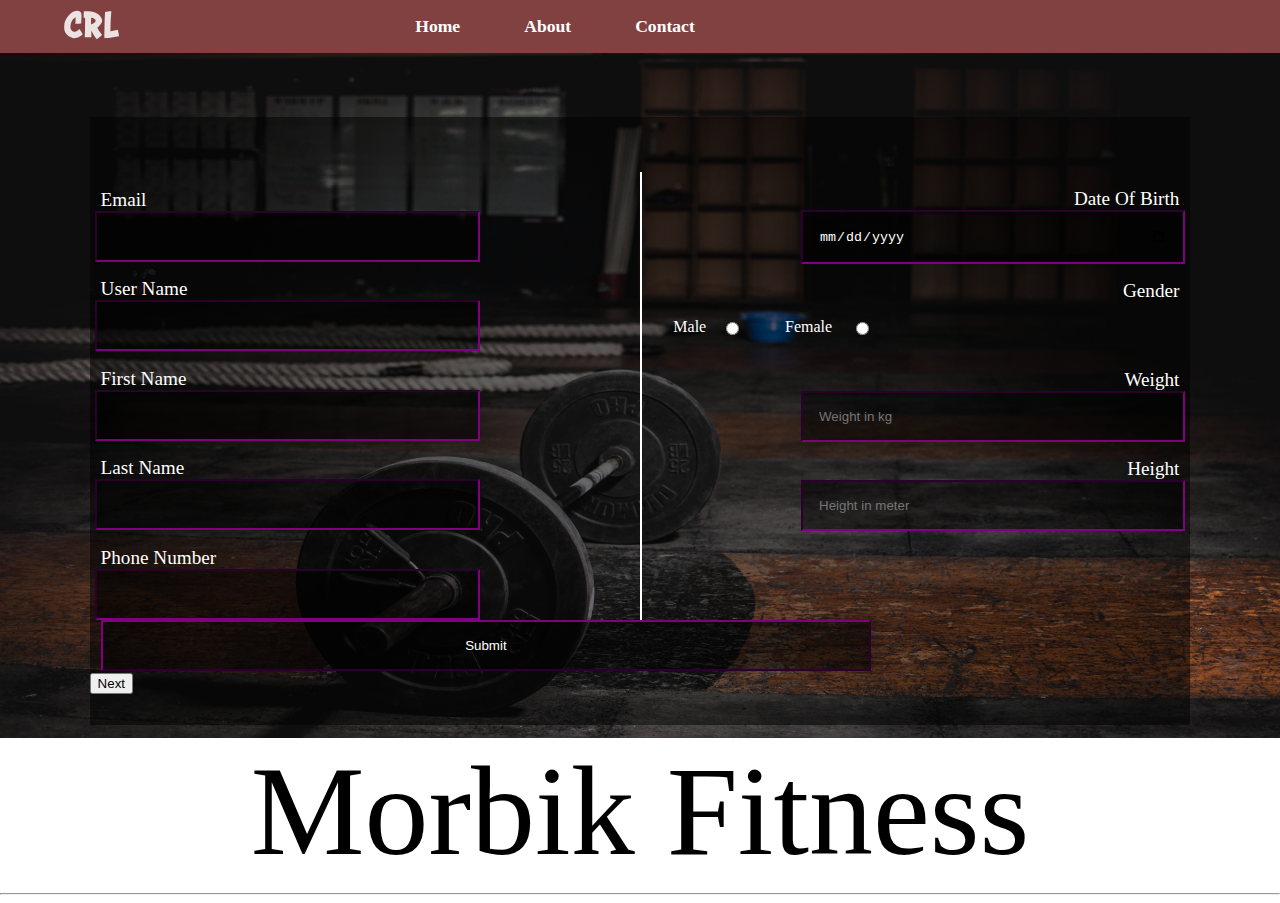
==== createnewmember.html @ 6340f688 "front page setup" ====
<!DOCTYPE html>
<html lang="en">

<head>
    <meta charset="UTF-8">
    <meta http-equiv="X-UA-Compatible" content="IE=edge">
    <meta name="viewport" content="width=device-width, initial-scale=1.0">
    <link rel="stylesheet" href="home.css">
    <script src="jquery-3.6.0.js"></script>


    <title>Morbik Fitness</title>
</head>

<body>
    <article class="header_wrapper">
        <header class="flex">
            <a href="index.html" id="logo_link"><img id="logo_img" src="pics/logo.svg" alt="logo"></a>
            <nav class="header_nav">
                <ul class="nav_list flex">
                    <li><a class="nav_link" href="">Home</a></li>
                    <li><a class="nav_link" href="">about</a></li>
                    <li><a class="nav_link" href="">contact</a></li>
                </ul>
            </nav>

        </header>

    </article>
    <div class="hero_img_container"><img src="imgs/workout2.jpg" alt="library"></div>

    <h1 id="school_name"> Morbik Fitness </h1>
    <hr>


    <section class=" form_container--signin">
        <form action="#" method="post">
            <section id="firstform" class="flex">

                <div>

                    <label for="email">Email</label>
                    <input type="email" name="email" id="email">
                    <label for="username">User Name</label>
                    <input type="text" name="username" id="username">
                    <label for="fname">First Name</label>
                    <input type="text" name="fname" id="fname">
                    <label for="lname">Last Name</label>
                    <input type="text" name="lname" id="lname">
                    <label for="phone">Phone Number</label>
                    <input type="tel" name="phone" id="phone">
                </div>
                <div class="right-form">

                    <label for="age">Date Of Birth</label>
                    <input type="date" name="dob" id="dob">
                    <label for="gender" class="" flex>Gender</label>
                    <section class="gender_container">
                        <section class="gender_subcontainer">
                            <p>Male</p><input type="radio" name="gender" id="gender">
                        </section>
                        <section class="gender_subcontainer">
                            <p>Female</p><input type="radio" name="gender" id="gender">
                        </section>
                    </section>
                    <label for="weight">Weight</label>
                    <input type="number" max="150" min="40" name="weight" id="weight" placeholder="Weight in kg">
                    <label for="height">Height</label>
                    <input type="number" max="250" min="130" name="height" id="height" placeholder="Height in meter">

                </div>
            </section>
            <section id="secondform">
               <label for="program">Program</label>
               <input name="program" type="button" value="Normal Workout">
               <label for="password">New Password</label>
               <input type="password" name="password"  placeholder="atleast 8 characters" >
               <label for="password_confirm">Confirm Password</label>
               <input type="password" name="password_confirm">
            </section>

            <input type="submit" value="Submit">
        </form>
        <button id="nextbtn"  >Next</button>

    </section>

    <script>
        const showNext = () => { console.log("hii")
            $("#firstform").hide();
            $("#secondform").show();
        }

        document.getElementById("nextbtn").addEventListener("click", () => showNext());
    </script>
</body>

</html>
---- home.css ----
*,*::after,*::before {
    box-sizing: border-box;
}

body { 
    margin: 0;
    font-size: 16px;
    
}

tr { line-height: 2rem;}


a {
    text-decoration: none;
    color: #fff;
}


a:hover,
a:focus,
button:hover,
button:focus { 
    cursor:pointer;
    opacity: .7; 
    text-decoration: underline #fff;
}

h1{ margin: 0;}

.header_wrapper {
    background-color: rgb(129, 65, 65);
    position:fixed;
    top: 0;
    width: 100%;
    max-height: ;
}

.flex {
    display: flex;
}

#logo_link {
    margin-left: 5%;
    align-self: center;
}



.header_nav { width: 70%; }

#sign_in { 
    display: flex;
    width: 14%;  }


.setting_div {
    margin-left: 3rem;
}

.setting_menu{
    position: absolute;
    top: 3rem;
    right: .4rem;
    background-color: rgb(129, 65, 65);
    display: none;
}

#sign_in:hover,
#sign_in:focus,
.setting_menu:focus,
.setting_menu:hover {  cursor: pointer;}
.setting_menu ul {
    list-style: none;
}

.setting_menu li {
    border: none;
    border-bottom: 1px solid rgb(77, 75, 75);
    color: rgb(245, 245, 245);
    padding-right: 2.5rem;
    line-height: 2rem;
    margin-right: 2.5rem;
   
}

#sign_in_btn,
#login_btn { 
    border: 1px solid khaki;
    background-color: inherit;
    color: khaki;
    padding: .7rem 2rem;
    margin-top: .4rem;
    font-weight: 900;
    font-family: Georgia, 'Times New Roman', Times, serif;
}
#login_btn { 
        margin-left: 2%;

}
.setting_menu a:hover,
.setting_menu a:focus,
#sign_in_btn:hover,
#sign_in_btn:focus,
#login_btn:hover,
#login_btn:focus { text-decoration: none;}

.header_nav .flex,
#login_form .flex {
    justify-content:center ;
  
}

.nav_list li {
    list-style: none;
    margin-right: 4rem;

}



.nav_list li a{
    text-decoration: none;
    color: white;
    font-size: 1.1rem;
    font-weight: 700;
    text-transform: capitalize;
}


/*------------------------------------------------*/

.hero_img_container {
    width: 100%;
    height: 82vh;
    margin-bottom: 0;
}

.hero_img_container img {
    height: 100%;
    width: 100%;
}

.form_container{
    width: 25%;
    height: 35rem;
    position: absolute;
    top: 30%;
    left: 39%;
    background-color: rgba(0, 0, 0,.5);
}
.form_container form input{
    width: 100%;
    background-color: rgba(0, 0, 0,.5);
    color: white;
    border-color: purple;
    padding: 1rem;
 
 }

.form_container--signin {
    width: 86%;
    top: 13%;
    left: 7%;
    height: 38rem;
    color: white;
    font-size:1.2rem;
    position: absolute;
    background-color: rgba(0, 0, 0,.5);
}
.form_container--signin form {
    margin-top: 5%;
}
.form_container--signin div { width: 50%; }

.form_container--signin input {
        width: 70%;
        margin-left: 1%;
        background-color: rgba(0, 0, 0,.5);
        color: white;
        border-color: purple;
        padding: 1rem;
}
.form_container--signin label { 
    display: block;
    padding-left: 2%;
    margin-top: 3%;
}

.gender_container  {
    display: flex;
    font-size: 1rem;
    margin-right: 2rem;
    margin-left: 2rem;
}
.gender_subcontainer {
    display: flex;
    margin-right: 3rem;
    justify-content: end;
}
.gender_container input { width: 2rem; }
.gender_container input:nth-of-type(2) { margin-right: 2rem; }

.right-form { border-left: 2px solid white; }
.right-form label { 
    text-align: right;
    padding-right: 2%;
}
.right-form input { 
    margin-left: 29%;
}

#login_form .flex {
    flex-direction: column;
    align-items: center;
    
}

#secondform { display: none; }

.info {
    display: flex;
    flex-direction: row;
    justify-content: space-between;
}

#main_section .flex {
    flex-direction: row;
    justify-content: space-evenly;
   
}
#incorrect {
    color: rgb(236, 83, 83);
}


.privilege_list {
    list-style: none;
  
 
}

.privilege_list li {
    text-align: center;
}

.privilege_list li button {
    width: 90%;
    background-color: inherit;
    border: none;
    color: white;
    text-transform: capitalize;
    line-height: 5rem;
}

#show_privilege {
    color: white;
    text-transform: capitalize;
}


#uname {
    margin-bottom: 2rem;
    margin-top: 4rem;
}


#password { margin: 0;}


#forget_password a {
    color: rgb(172, 156, 156);
    text-transform: capitalize;
    text-decoration: none;
}

#submit {
    margin-top: 3rem;
    width: 80%;
    justify-self: center;
    padding: .5rem 1rem;
    border:none;
    border-radius: 100px;
    font-size: 1.2rem;
    font-weight: 700;
    font-family: Roboto;
    text-transform: capitalize;
    color: honeydew;
    background-color: rgb(9, 61, 114);
    opacity: .8;
}

#submit:hover,
#submit:focus {  text-decoration: none; opacity: 1;}

#change_privilege {
    border:none;
    background-color: inherit;
    color: white;
    font-size: 1rem;
    text-transform: capitalize;
}
#school_name {
    font-family: Qahiri;
    font-weight: 400;
    font-size: 8rem;
    text-align: center;
    text-transform: capitalize;
}

main { margin: 0; padding: 0;}


/*--------------------------------------------------------------------*/

.privlage_title {
    text-align: center;
    font-weight: 700;
}

/*--------------------------------------------------------------------*/

#action_box_container {
    margin: 3rem auto;
    width: 10%;
    border: 5px solid rgb(19, 9, 9);
    
}

.action_box a {
    background-color: inherit;
    color: khaki;
    font-weight: 900;
    text-align: center;
   padding: 1.5rem;
}

.action_box:focus,
.action_box:hover {
    opacity: .8;
}

.action_box {
    padding: 3rem 5rem;
    margin-bottom: 3rem;
   /* background: linear-gradient(rgb(8, 92, 60),rgb(56, 28, 28));*/
   background: linear-gradient(rgb(0, 0, 0),rgb(161, 5, 5));

}

.action_box button {
    border: none;
    background-color: inherit;
    color: khaki;
    font-weight: 900;
    padding: 4rem;
}




/*------------------------------------------------*/


.add_form
{
 
        width: 30%;
        height: auto;
        margin: 3rem auto 1rem auto;
        background: linear-gradient(90deg,rgb(145, 18, 35),black 75%);
        color: #fff;

}

#subject_choice_wrapper {  
    
    width: 30%;
    height: auto;
    margin: 3rem auto 1rem auto;
    color: indigo;
    background-color: #fff;
    border-bottom: 1px solid lightcoral;
}

#subject_choice_wrapper button
{
    margin-left: 68%;
    border: none;
    padding: .5rem 3rem;
    margin-bottom: 2rem;
    background-color: rgb(43, 226, 165);
}

#subject_choice_wrapper input {
    margin-left: 3rem;
    margin-bottom: 2rem;
}


#add_admin_form label,
#add_teacher_form label,
#add_student_form label,
.gradeform_container label {
    font-weight: 700;
    margin-top: 1rem;
    margin-left: 1rem;
    color: #fff;
}

.gradeform_container label{ 
    color: darkslategray;
}

#add_admin_form input,
#add_teacher_form input,
#add_student_form input,
.gradeform_container input {
    background-color: inherit;
    margin-bottom: 2rem;
    border: none;
    border-bottom: 1px solid rgba(246, 248, 248, 0.253);
    padding: .3rem;
    margin-top: 1rem;
    margin-left: 1rem;
    color: #fff;
    font-size: .9rem;
    outline: none;
     

}


.gradeform_container input{ 
    color: darkslategray;
    border-color: rgb(19, 9, 9);
}

#a_name,
#a_mail,
#a_phones,
.a_phone,
#d_name,
#d_mail,
#d_phones,
.d_phone,
#t_name,
#t_mail,
#t_phones,
.t_phone,
#s_name,
#s_mail,
#s_phones,
.s_phone {
    width: 75%;
}

#a_age,
#d_age,
#s_age { 
    width: 25%;
    margin-left: 1.8rem;
}

#add_phone_btn1,
#add_phone_btn2,
#add_phone_btn3,
#add_phone_btn4 { 
    background-color: inherit;
    border: none;
    font-size: 1.5rem;
    display: inline;
}

.add_new_btn,
#submit_grade{
    padding: .6rem 1.3rem;
    background-color: rgb(240, 197, 140);
    border-radius: 100px;
    color: rgb(10, 10, 39);
    font-weight: bold;
    margin-left: 40%;
    margin-top: 3rem;
    margin-bottom: 7rem;
    border: none;
}


#showadmin_menu {
    border: none;
    background-color: #fff;
    margin-top: 1rem;
    margin-left:49%;
    display: none;
}

footer {
    text-align: center;
    margin-top: 8rem;
    padding: 3rem;
    background-color: rgb(49, 36, 36);
    color: khaki;
    font-size: .7rem;
}


.media { margin-left : 3rem;  }


/*-----------------------------------------------------------------*/
.number_of{
    margin: 2rem 4rem;
} 
.table_section{
    margin-top: 2rem;
    padding-bottom: 10rem;
    text-align: center;
}

.display_table {
 
          margin: 0 auto;
          width:75%;
          
}

td {
    border-bottom: 1px solid rgb(27, 22, 22);
}

.display_table ul {
    list-style: none;
}


#added_msg,
#added_msg_two {
    font-size: 1.2rem;
    font-weight: bold;
    text-align: center;
    padding: .8rem;
    color: red;
    background-color: antiquewhite;
    width: 60%;
    margin-left: 20%;
    display: none;
}

#added_msg_two { background-color: inherit; }

#back_todirector,
#back_toadmin {
    color: blue;
    text-align: center;
    font-size: 1.1rem;
    text-decoration:brown;
}


/*-----------------------------------------------------------*/

#grade_box { margin-left: 5%;}

#grade7_subjects,
#grade8_subjects { margin-left: 15%; display: none;  }

.red { color: red;}
.purple { color: #0cc4a2; }

/*-----------------------------------------------------------*/
#sort_wrapper {  margin-left: 20%; }

#sort_wrapper .flex { justify-content:left; }

.sort { 
    width: 20%;
    align-items: flex-end;
    margin-top: 1rem;
    margin-left: 1rem;
}

.sort button { 
    border: none;
    border-bottom: 1px solid gray;
    width: 5rem;
    text-align: center;
    background-color: inherit;
}

.sort button:hover,
.sort button:focus { opacity: .6; border-color: lightcoral;}

.drop_down { display: none; }

/*----------------------------------------------------------------*/

.gradeform_container {
    width: 40%;
    margin: 0 auto;
    background-color: rgba(189, 183, 107, 0.911);
}

.gradeform_container form { margin: 3rem; }

.grade_radio { margin-left: 2rem;}

.gradeform_container p { 
    text-align: center;
    color:rgb(145, 18, 35);
    font-size: 1.2rem;
}

.student_input  {  width: 20%;  }

#subject_choice_wrapper {  display:none; }

#view_grade_choice { width: 25%;  }
#view_grade_choice button { margin-left: 1.5rem;}

.table_section h5 { color : indigo; text-decoration: underline; text-decoration-style: dotted; font-size: large;}
th { color : indigo; }

.sort a {
    color: black;
    padding: .2rem 1.7rem;
}

.tester {  
    border: none;
    border-bottom: 1px solid brown;
    background-color: inherit;
}

#edit_info_form {
    margin-left: 36%;
    width: 30%;
    margin-top: 5rem;
}

#edit_info_form p{ font-size: 1rem;  font-weight: 700; font-family: Georgia, 'Times New Roman', Times, serif;}
#edit_info_form label { font-size: 1.2rem;  }
#edit_info_form input { 
    width : 55%;
    border: none;
    margin-left: 9rem; 
    font-size: 1rem;
}

#submit_btn,
#edit_btn {
        margin-left: 80%; 
        padding:.3rem 1rem;    
}

#submit_btn { display: none; }

#back_btn { 
    color: blue;
    font-size: 1.1rem;
    text-decoration:brown; 
    margin-left: 50%; }

.delete_btn,
.edit_btn { color: red; border: none; }

#grade_report_table input{
      border: none;
}

.edit_col { color: green; }
.delete_col { color: red; }
.save_btn { display: none; }

#grade_report_table input {
    border: none;
    background-color: #fff;
}

.display_table a { 
    color: #fff;
    font-size: 1.1rem;
    background-color: #3dc7ce;
    font-weight: 700;
    padding: .4rem .8rem;
}

/*-----------------------------------------------------------*/
/*home page */
#event_wrapper{ 
    margin-top: 3rem;
    margin-bottom: 9rem;}
.events_section{
    width: 60%;
    margin: 0 auto;
}

.month {  
    font-family: monospace;
}
.event_box {
    padding: 4rem;
    border-left: 1px solid red;
    width: 100%;
    margin-top: 5rem;
    font-size: 1.2rem;
}
.event_box:last-of-type {
    padding: 4rem;
    border-right: 1px solid red;
}
.event_box p,
.event_box h1 { text-align: center;}

#event_wrapper .flex{
    justify-content: space-between;
}
.event_box:hover {

    border-left: 1px solid rgb(0, 255, 85);
    border-top: 1px solid rgb(0, 255, 85);
    color:rgb(9, 61, 114);
}
#about_wrapper{
    background-color: rgb(9, 61, 114);
    background-color:  rgb(11, 0, 33);
}

#about_wrapper .flex{
    justify-content: space-between;
   
}
#about_top { 
        background-color: rgba(0, 0, 0, 0.3);
}
.top_box {
    width: 40%;
    margin-left: 13%;
    margin-top: 5rem;
    margin-bottom: 3rem;
    color: #dad983;
    line-height: 1.7rem;
    padding-top: 3rem;
    padding-bottom: 3rem;

}
.top_box:last-of-type{ margin-right: 3rem;}
.top_box h2,
.bottom_box h2{
    font-family:'Lucida Sans', 'Lucida Sans Regular', 'Lucida Grande', 'Lucida Sans Unicode', Geneva, Verdana, sans-serif;
}
.top_box p,
.bottom_box p { 
    font-size: 1.1rem;
    border-bottom:1px solid sienna;
    font-family: Arial, Helvetica, sans-serif;
}
.bottom_box{
    width: 30%;
    margin-left: 5%;
    margin-top: 5rem;
    margin-bottom: 3rem;
    margin-right: 4rem;
    color: #dad983;
    line-height: 1.7rem;
    padding-top: 3rem;
    padding-bottom: 3rem;
}
.top_box:hover,
.bottom_box:hover { opacity: .6;}


/*----------------------------------------------*/
/*password reset  */

#reset_form__container{
    margin-top: 13rem;
    margin-left: 40%;
    margin-bottom: 5rem;
    border: 1px solid gray;
    width: 30%;
    padding: 5rem 5rem 15rem 5rem;

}

#reset_form__container input[type=password],
#password_reset_form input[type=text]{
   width: 90%;
   padding: .4rem;
}

.wrong_password {
    color: red;
    font-size: .8rem;
}

#dont_match{
    display: none;
}

#save_changes{
    margin-left: 60%;
    border: none;
    border-bottom:1px solid rgb(9, 61, 114);
    padding: .6rem 1rem;
}

.news_section{ 
    margin-bottom: 15rem;
    margin-top: 2rem;
}
#news_img_wrapper,
#news_img_wrappe_two{  
    margin-top: 11rem;
    margin-left: 9rem;
}

#news_para{
    margin-top: 11rem;
    border-left: 1px solid rgb(0, 255, 34);
}
#news_para_two{
    border-right: 1px solid rgb(0, 255, 34);
}
#news_para p,
#news_para_two p { 
    padding-left: 5rem; 
    padding-right: 5rem;
    line-height: 1.5rem;
    
}
#news_img_wrapper img,
#news_img_wrapper_two img{  width: 80%; }

#news_para_two { margin-top: 14rem; }
#news_img_wrapper_two img { 
    margin-left: 5rem;
    margin-top: 15rem;
}
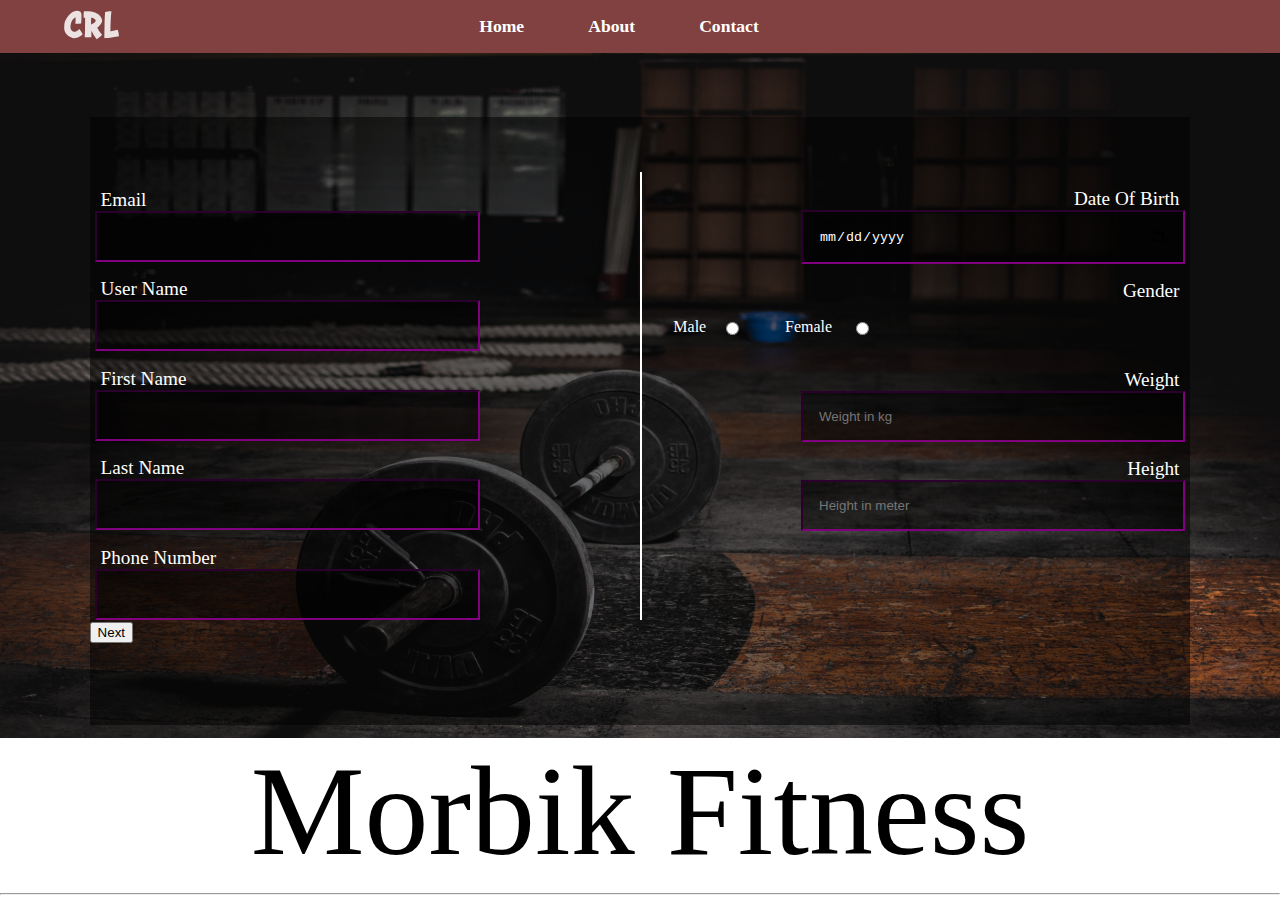
==== commit 1434e8bb: "front page setup" ====
--- a/createnewmember.html
+++ b/createnewmember.html
@@ -57,10 +57,10 @@
                     <label for="gender" class="" flex>Gender</label>
                     <section class="gender_container">
                         <section class="gender_subcontainer">
-                            <p>Male</p><input type="radio" name="gender" id="gender">
+                            <p>Male</p><input type="radio" name="male" id="male">
                         </section>
                         <section class="gender_subcontainer">
-                            <p>Female</p><input type="radio" name="gender" id="gender">
+                            <p>Female</p><input type="radio" name="female" id="female">
                         </section>
                     </section>
                     <label for="weight">Weight</label>
@@ -70,25 +70,44 @@
 
                 </div>
             </section>
-            <section id="secondform">
-               <label for="program">Program</label>
-               <input name="program" type="button" value="Normal Workout">
-               <label for="password">New Password</label>
-               <input type="password" name="password"  placeholder="atleast 8 characters" >
-               <label for="password_confirm">Confirm Password</label>
-               <input type="password" name="password_confirm">
+            <section id="secondform" class="secondform">
+                <div>
+                    <label for="program">Program</label>
+                    <input name="program" type="button" value="Normal Workout">
+                    <label for="plan">Plan</label>
+                    <input name="program" type="button" value="15 days a month">
+                    <label for="trainer">Request a private trainer</label>
+                    <section class="trainer_bool-container">
+                        <section class="trainer_bool-subcontainer flex">
+                            <p>Yes</p><input type="radio" name="trainer_yes" id="trainer_yes">
+                        </section>
+                        <section class="trainer_bool-subcontainer flex">
+                            <p>No</p><input type="radio" name="trainer_no" id="trainer_no">
+                        </section>
+                    </section>
+                </div>
+                <div class="right-form">
+                    <label for="password">New Password</label>
+                    <input type="password" name="password" placeholder="atleast 8 characters">
+                    <label for="password_confirm">Confirm Password</label>
+                    <input type="password" name="password_confirm">
+                </div>
+
             </section>
 
-            <input type="submit" value="Submit">
+            <input id="submit_btn" type="submit" value="Submit">
         </form>
-        <button id="nextbtn"  >Next</button>
+        <button id="nextbtn">Next</button>
 
     </section>
 
     <script>
-        const showNext = () => { console.log("hii")
+        const showNext = () => {
             $("#firstform").hide();
-            $("#secondform").show();
+            $("#secondform").removeClass("secondform");
+            $("#secondform").addClass("flex");
+            $("nextbtn").hide();
+            $("#submit_btn").show();
         }
 
         document.getElementById("nextbtn").addEventListener("click", () => showNext());
--- a/home.css
+++ b/home.css
@@ -47,7 +47,7 @@
 
 
 
-.header_nav { width: 70%; }
+.header_nav { width: 80%; }
 
 #sign_in { 
     display: flex;
@@ -94,10 +94,9 @@
     font-weight: 900;
     font-family: Georgia, 'Times New Roman', Times, serif;
 }
-#login_btn { 
-        margin-left: 2%;
-
-}
+
+.secondform { display: none;}
+#login_btn {   margin-left: 10%; }
 .setting_menu a:hover,
 .setting_menu a:focus,
 #sign_in_btn:hover,
@@ -187,7 +186,8 @@
     margin-top: 3%;
 }
 
-.gender_container  {
+.gender_container,
+.trainer_bool-container {
     display: flex;
     font-size: 1rem;
     margin-right: 2rem;
@@ -198,7 +198,8 @@
     margin-right: 3rem;
     justify-content: end;
 }
-.gender_container input { width: 2rem; }
+.gender_container input,
+.trainer_bool-container input { width: 2rem; }
 .gender_container input:nth-of-type(2) { margin-right: 2rem; }
 
 .right-form { border-left: 2px solid white; }
@@ -216,7 +217,10 @@
     
 }
 
-#secondform { display: none; }
+.trainer_bool-subcontainer { 
+    margin-left: 2rem;
+}
+
 
 .info {
     display: flex;
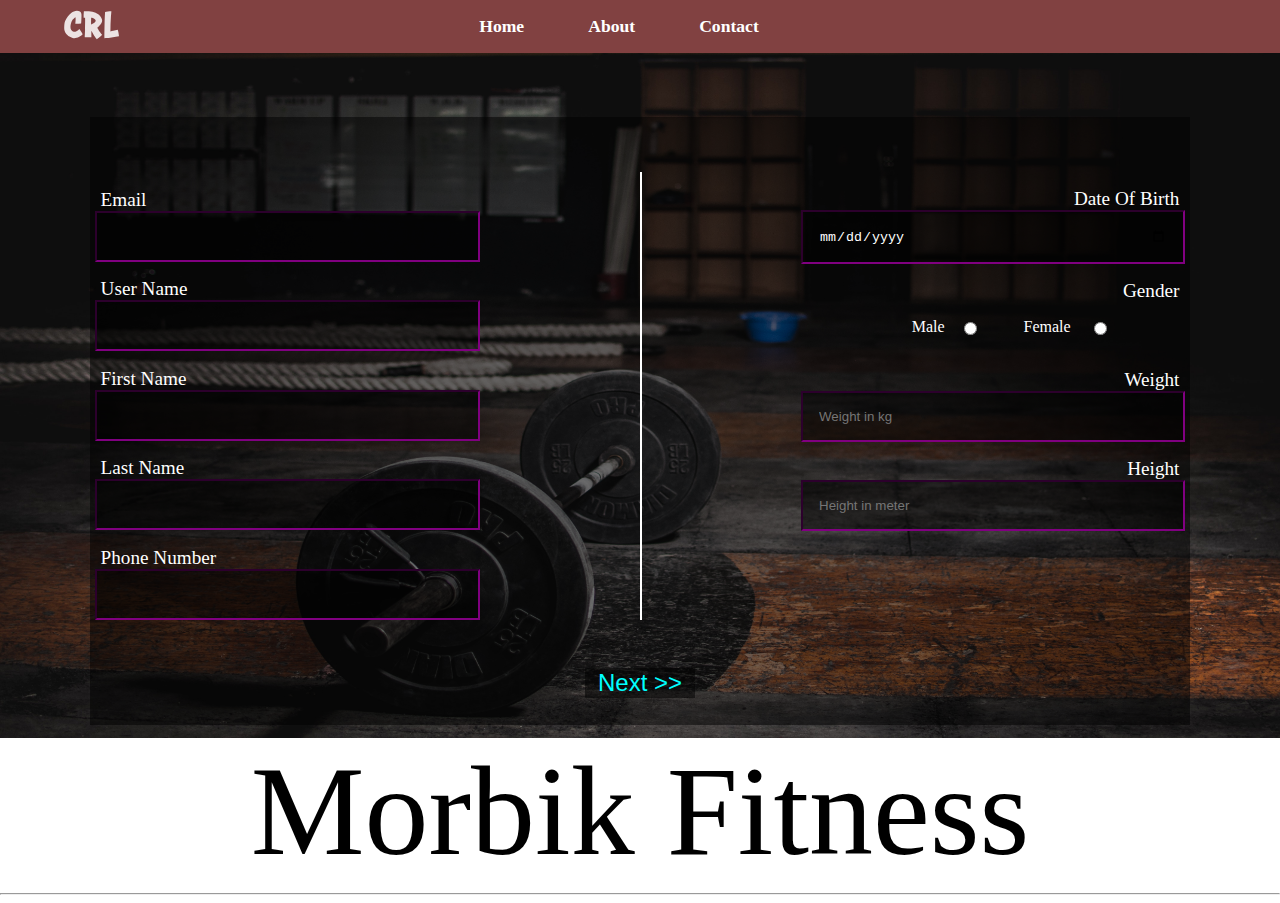
==== commit a662e2fe: "create new member ui build 1" ====
--- a/createnewmember.html
+++ b/createnewmember.html
@@ -72,10 +72,23 @@
             </section>
             <section id="secondform" class="secondform">
                 <div>
+
                     <label for="program">Program</label>
-                    <input name="program" type="button" value="Normal Workout">
+                    <section class="program_wrapper">
+                        <input id="programs_inputbtn" name="program" type="button" value="Normal Workout ">
+                        <ul id="program_ul">
+                            <li class="program_li">Aerobics</li>
+                            <li class="program_li">Yoga</li>
+                            <li class="program_li">Boxing</li>
+                        </ul>
+                    </section>
                     <label for="plan">Plan</label>
-                    <input name="program" type="button" value="15 days a month">
+                    <section class="plan_wrapper">
+                        <input id="plans_inputbtn" name="plan" type="button" value="15 days a month">
+                        <ul id="plan_ul">
+                            <li class="plan_li">Full Month</li>
+                        </ul>
+                    </section>
                     <label for="trainer">Request a private trainer</label>
                     <section class="trainer_bool-container">
                         <section class="trainer_bool-subcontainer flex">
@@ -85,6 +98,10 @@
                             <p>No</p><input type="radio" name="trainer_no" id="trainer_no">
                         </section>
                     </section>
+                    <label for="time">Working out time starts at : </label>
+                    <input type="time" name="time" id="time_input">
+                    <label for="time_end">Working out time ends at : </label>
+                    <input type="time" name="time_end" id="time_input-end">
                 </div>
                 <div class="right-form">
                     <label for="password">New Password</label>
@@ -97,7 +114,7 @@
 
             <input id="submit_btn" type="submit" value="Submit">
         </form>
-        <button id="nextbtn">Next</button>
+        <button id="nextbtn">Next >></button>
 
     </section>
 
@@ -106,11 +123,39 @@
             $("#firstform").hide();
             $("#secondform").removeClass("secondform");
             $("#secondform").addClass("flex");
-            $("nextbtn").hide();
+            $("#nextbtn").hide();
             $("#submit_btn").show();
         }
 
+        const showProgram = (type) => {  type === "program" ? $("#program_ul").toggle() :  $("#plan_ul").toggle()  }
+
+        const pickProgram = e => {
+            let temptxt = $("#programs_inputbtn").val();
+            $("#programs_inputbtn").val(e.target.innerHTML)
+            e.target.innerHTML = temptxt;
+            $("#program_ul").toggle();
+        }
+
+        const pickPlan = e => { 
+            let temptxt = $("#plans_inputbtn").val();
+            $("#plans_inputbtn").val(e.target.innerHTML)
+            e.target.innerHTML = temptxt;
+            $("#plan_ul").toggle();
+        }
+
         document.getElementById("nextbtn").addEventListener("click", () => showNext());
+        document.getElementById("programs_inputbtn").addEventListener("click", () => showProgram("program"));
+        document.getElementById("plans_inputbtn").addEventListener("click", () => showProgram("plan"));
+
+
+        const program_liarr = document.getElementsByClassName("program_li");
+        const plan_liarr = document.getElementsByClassName("plan_li");
+
+
+        for (let i = 0; i < program_liarr.length; i++) { program_liarr[i].addEventListener("click", e => pickProgram(e)) }
+        for (let i = 0; i < plan_liarr.length; i++) { plan_liarr[i].addEventListener("click", e => pickPlan(e)) }
+
+
     </script>
 </body>
 
--- a/home.css
+++ b/home.css
@@ -186,11 +186,17 @@
     margin-top: 3%;
 }
 
-.gender_container,
+.gender_container{
+   display: flex;
+    justify-content: end;
+    font-size: 1rem;
+    margin-right: 2rem;
+    margin-left: 2rem;
+}
+
 .trainer_bool-container {
     display: flex;
     font-size: 1rem;
-    margin-right: 2rem;
     margin-left: 2rem;
 }
 .gender_subcontainer {
@@ -217,9 +223,37 @@
     
 }
 
-.trainer_bool-subcontainer { 
-    margin-left: 2rem;
-}
+.trainer_bool-subcontainer {  margin-left: 5rem;  }
+.trainer_bool-subcontainer p { margin-right: 2rem; }
+.trainer_bool-subcontainer input { width: 1.1rem; }
+
+.program_wrapper,
+.plan_wrapper { position: relative; }
+
+.program_wrapper ul,
+.plan_wrapper ul {
+    display: none;
+    position: absolute;
+    top: 2.15rem;
+    background-color: black;
+    width: 70%;
+    margin-left: 1%;
+    z-index: 10;
+}
+.program_wrapper ul li,
+.plan_wrapper ul li {
+    list-style: none;
+    text-align: center;
+    border-bottom: 1px solid aqua;
+    margin-right: 3.7rem;
+    color: aliceblue;
+    padding-bottom: .7rem;
+    font-size: .9rem;
+    padding-top: .7rem;
+}
+.program_wrapper ul li:hover,
+.plan_wrapper ul li:hover{ border-bottom: 1px solid #ff5400; }
+
 
 
 .info {
@@ -650,13 +684,24 @@
     font-size: 1rem;
 }
 
-#submit_btn,
 #edit_btn {
         margin-left: 80%; 
         padding:.3rem 1rem;    
 }
-
-#submit_btn { display: none; }
+#nextbtn { 
+    margin-left: 45%;
+    background-color: inherit;
+    color: aqua;
+    font-size: 1.5rem;
+    width: 10%;
+    border: none;
+    margin-top: 3rem;
+}
+
+#submit_btn { 
+    margin-top: 3rem;
+    display: none; 
+}
 
 #back_btn { 
     color: blue;
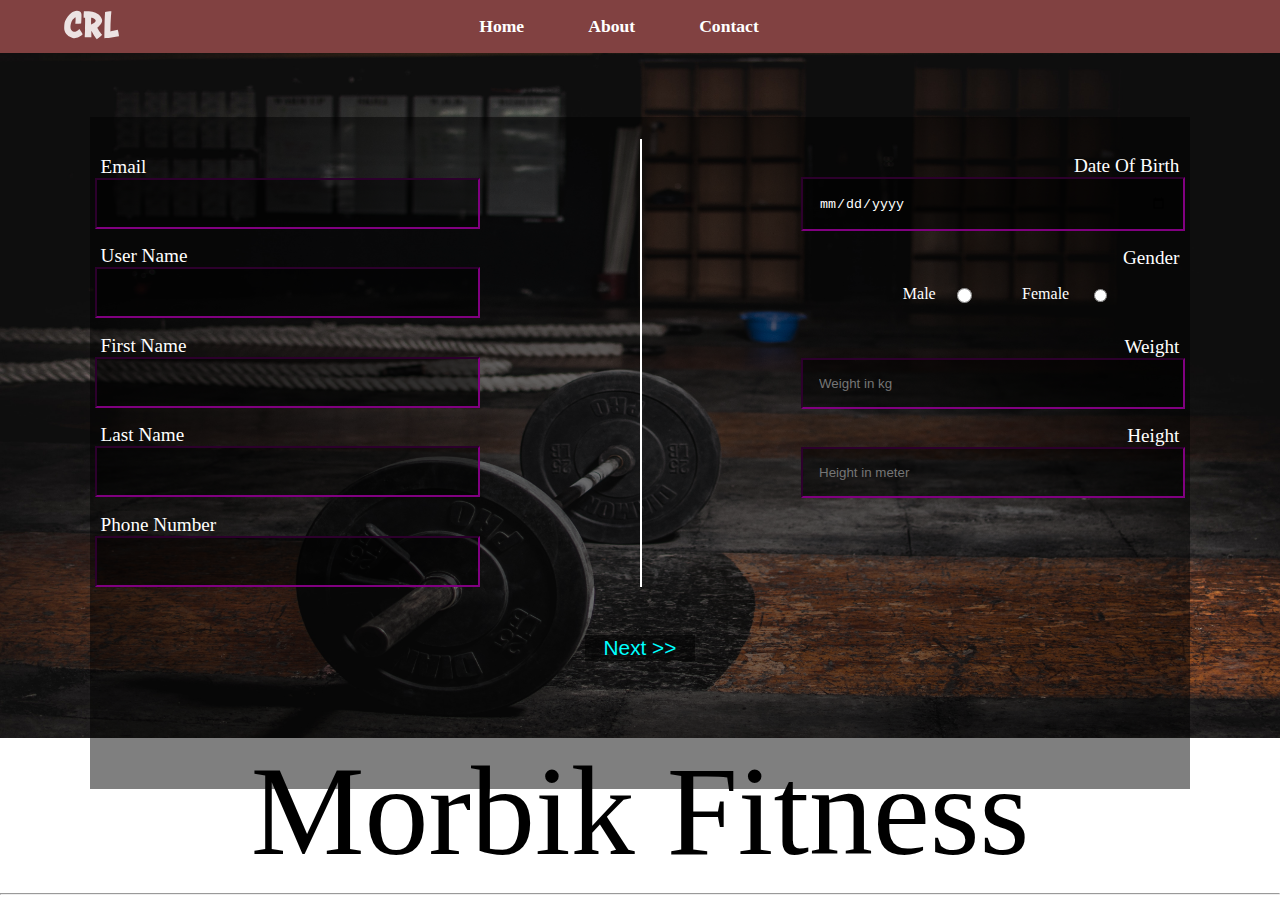
==== commit 06286976: "create new member ui build 2" ====
--- a/createnewmember.html
+++ b/createnewmember.html
@@ -57,10 +57,10 @@
                     <label for="gender" class="" flex>Gender</label>
                     <section class="gender_container">
                         <section class="gender_subcontainer">
-                            <p>Male</p><input type="radio" name="male" id="male">
+                            <p>Male</p><input type="radio" value="male" name="male" id="male">
                         </section>
                         <section class="gender_subcontainer">
-                            <p>Female</p><input type="radio" name="female" id="female">
+                            <p>Female</p><input type="radio" value="female" name="female" id="female">
                         </section>
                     </section>
                     <label for="weight">Weight</label>
@@ -92,17 +92,30 @@
                     <label for="trainer">Request a private trainer</label>
                     <section class="trainer_bool-container">
                         <section class="trainer_bool-subcontainer flex">
-                            <p>Yes</p><input type="radio" name="trainer_yes" id="trainer_yes">
+                            <p>Yes</p><input type="radio" name="trainer_yes" value="trainer_yes" id="trainer_yes">
                         </section>
                         <section class="trainer_bool-subcontainer flex">
-                            <p>No</p><input type="radio" name="trainer_no" id="trainer_no">
-                        </section>
-                    </section>
-                    <label for="time">Working out time starts at : </label>
-                    <input type="time" name="time" id="time_input">
-                    <label for="time_end">Working out time ends at : </label>
-                    <input type="time" name="time_end" id="time_input-end">
-                </div>
+                            <p>No</p><input type="radio" name="trainer_no" value="trainer_no" id="trainer_no">
+                        </section>
+                    </section>
+                    <section id="time_wrapper">
+                        <label for="time">Working out time starts at : </label>
+                        <input type="time" name="time" id="time_input">
+                        <label for="time_end">Working out time ends at : </label>
+                        <input type="time" name="time_end" id="time_input-end">
+                    </section>
+                    <section class="schedule_wrapper">
+                        <label for="schedule">Schedule</label>
+                        <input id="schedule_inputbtn" name="schedule" type="button" value="Morning (2am - 3:30am local time)">
+                        <ul id="schedule_ul">
+                            <li class="schedule_li">Afternoon (11pm - 12:30pm local time)</li>
+                            <li class="schedule_li">Night (2am - 3:30pm local time)</li>
+                        </ul>
+                        <input id="submit_btn" type="submit" value="Submit">
+
+                    </section>
+                </div>
+
                 <div class="right-form">
                     <label for="password">New Password</label>
                     <input type="password" name="password" placeholder="atleast 8 characters">
@@ -112,7 +125,6 @@
 
             </section>
 
-            <input id="submit_btn" type="submit" value="Submit">
         </form>
         <button id="nextbtn">Next >></button>
 
@@ -127,7 +139,11 @@
             $("#submit_btn").show();
         }
 
-        const showProgram = (type) => {  type === "program" ? $("#program_ul").toggle() :  $("#plan_ul").toggle()  }
+        const showItems = (type) => { 
+            if(type === "program") { $("#program_ul").toggle() }
+            else if(type === "plan") { $("#plan_ul").toggle() }
+            else if(type === "schedule") { $("#schedule_ul").toggle() }
+        }
 
         const pickProgram = e => {
             let temptxt = $("#programs_inputbtn").val();
@@ -136,24 +152,60 @@
             $("#program_ul").toggle();
         }
 
-        const pickPlan = e => { 
+        const pickPlan = e => {
             let temptxt = $("#plans_inputbtn").val();
             $("#plans_inputbtn").val(e.target.innerHTML)
             e.target.innerHTML = temptxt;
             $("#plan_ul").toggle();
         }
 
+        const pickSchedule = e => { 
+            let temptxt = $("#schedule_inputbtn").val();
+            $("#schedule_inputbtn").val(e.target.innerHTML);
+            e.target.innerHTML = temptxt;
+            $("#schedule_ul").toggle();
+
+        }
+
+        //checkbox control
+        const uncheckInput_gender = type => { type === "male" ? $("#female").prop("checked", false) : $("#male").prop("checked", false) }
+        const uncheckInput_trainer = type => { 
+            if(type==="yes")
+            { $("#trainer_no").prop("checked", false); $("#time_wrapper").show(); $(".schedule_wrapper").hide(); } 
+            else { 
+                $("#trainer_yes").prop("checked", false) ; 
+                $("#time_wrapper").hide();
+                 
+                if($("#programs_inputbtn").val() === "Aerobics" || $("#programs_inputbtn").val() === "Yoga")
+                      { $(".schedule_wrapper").show(); }
+            }  
+        }
+
+
         document.getElementById("nextbtn").addEventListener("click", () => showNext());
-        document.getElementById("programs_inputbtn").addEventListener("click", () => showProgram("program"));
-        document.getElementById("plans_inputbtn").addEventListener("click", () => showProgram("plan"));
+
+        //show hidden items
+        document.getElementById("programs_inputbtn").addEventListener("click", () => showItems("program"));
+        document.getElementById("plans_inputbtn").addEventListener("click", () => showItems("plan"));
+        document.getElementById("schedule_inputbtn").addEventListener("click" , () => showItems("schedule"));
+
+        document.getElementById("male").addEventListener("click", () => uncheckInput_gender("male"));
+        document.getElementById("female").addEventListener("click", () => uncheckInput_gender("female"));
+        document.getElementById("trainer_no").addEventListener("click", () => uncheckInput_trainer("no"));
+        document.getElementById("trainer_yes").addEventListener("click", () => uncheckInput_trainer("yes"));
+
 
 
         const program_liarr = document.getElementsByClassName("program_li");
         const plan_liarr = document.getElementsByClassName("plan_li");
+        const schedule_liarr = document.getElementsByClassName("schedule_li");
+
 
 
         for (let i = 0; i < program_liarr.length; i++) { program_liarr[i].addEventListener("click", e => pickProgram(e)) }
         for (let i = 0; i < plan_liarr.length; i++) { plan_liarr[i].addEventListener("click", e => pickPlan(e)) }
+        for (let i = 0; i < schedule_liarr.length; i++) { schedule_liarr[i].addEventListener("click", e => pickSchedule(e)) }
+
 
 
     </script>
--- a/home.css
+++ b/home.css
@@ -161,15 +161,14 @@
     width: 86%;
     top: 13%;
     left: 7%;
-    height: 38rem;
+    height: 42rem;
     color: white;
     font-size:1.2rem;
     position: absolute;
     background-color: rgba(0, 0, 0,.5);
 }
-.form_container--signin form {
-    margin-top: 5%;
-}
+.form_container--signin form { margin-top: 2%; }
+
 .form_container--signin div { width: 50%; }
 
 .form_container--signin input {
@@ -205,7 +204,7 @@
     justify-content: end;
 }
 .gender_container input,
-.trainer_bool-container input { width: 2rem; }
+.trainer_bool-container input { width: 2.3rem; }
 .gender_container input:nth-of-type(2) { margin-right: 2rem; }
 
 .right-form { border-left: 2px solid white; }
@@ -228,10 +227,12 @@
 .trainer_bool-subcontainer input { width: 1.1rem; }
 
 .program_wrapper,
-.plan_wrapper { position: relative; }
+.plan_wrapper,
+.schedule_wrapper { position: relative; }
 
 .program_wrapper ul,
-.plan_wrapper ul {
+.plan_wrapper ul,
+.schedule_wrapper ul {
     display: none;
     position: absolute;
     top: 2.15rem;
@@ -240,8 +241,12 @@
     margin-left: 1%;
     z-index: 10;
 }
+.schedule_wrapper ul { top: 3.4rem; } 
+.schedule_wrapper { display: none; }
+
 .program_wrapper ul li,
-.plan_wrapper ul li {
+.plan_wrapper ul li,
+.schedule_wrapper ul li {
     list-style: none;
     text-align: center;
     border-bottom: 1px solid aqua;
@@ -252,9 +257,10 @@
     padding-top: .7rem;
 }
 .program_wrapper ul li:hover,
-.plan_wrapper ul li:hover{ border-bottom: 1px solid #ff5400; }
-
-
+.plan_wrapper ul li:hover,
+.schedule_wrapper ul li:hover { border-bottom: 1px solid #ff5400; }
+
+#time_wrapper { display: none; }
 
 .info {
     display: flex;
@@ -692,7 +698,7 @@
     margin-left: 45%;
     background-color: inherit;
     color: aqua;
-    font-size: 1.5rem;
+    font-size: 1.3rem;
     width: 10%;
     border: none;
     margin-top: 3rem;
@@ -701,6 +707,7 @@
 #submit_btn { 
     margin-top: 3rem;
     display: none; 
+    border-radius: 10;
 }
 
 #back_btn { 
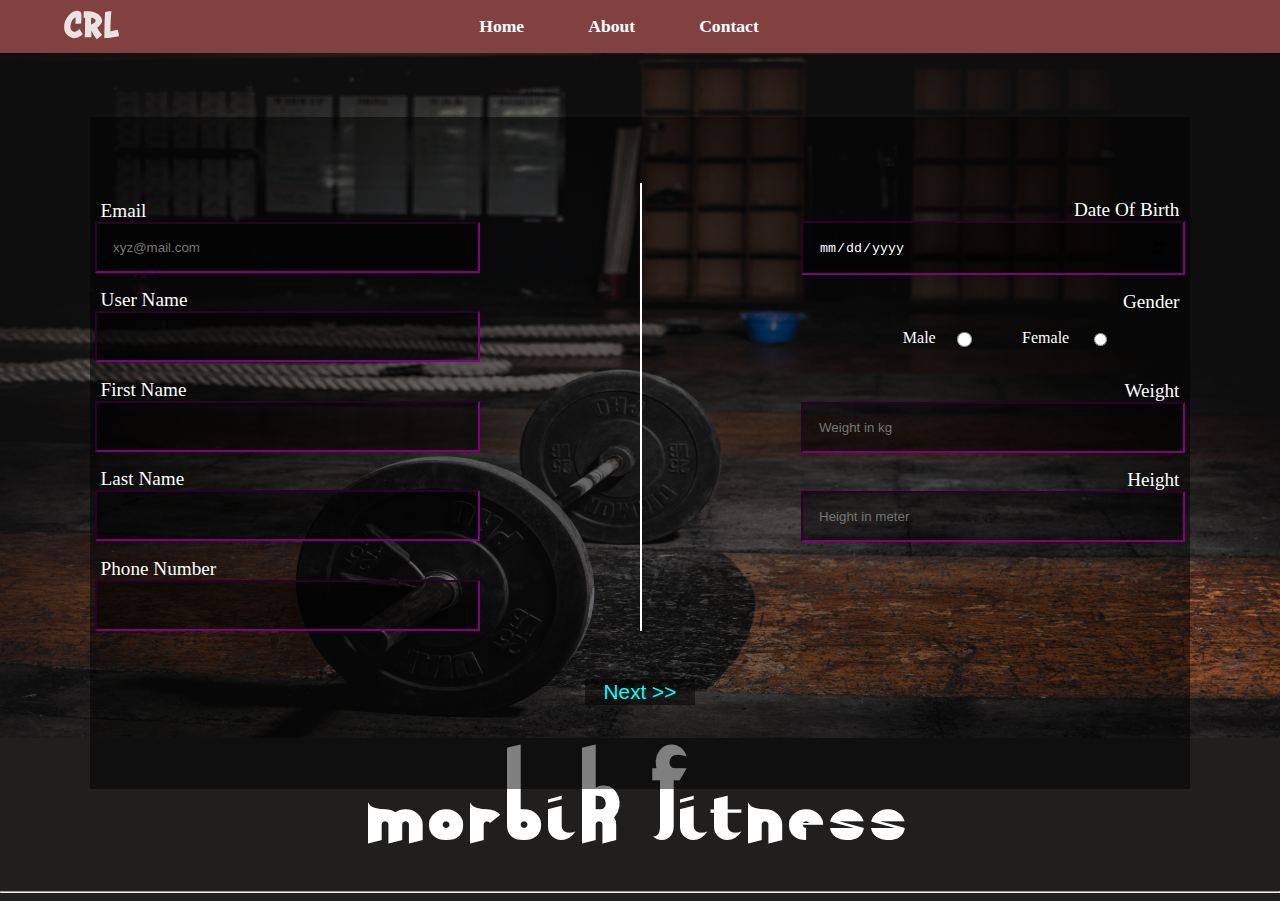
==== commit 127a63f5: "create new member ui build 3" ====
--- a/createnewmember.html
+++ b/createnewmember.html
@@ -6,6 +6,7 @@
     <meta http-equiv="X-UA-Compatible" content="IE=edge">
     <meta name="viewport" content="width=device-width, initial-scale=1.0">
     <link rel="stylesheet" href="home.css">
+    <link href="https://fonts.googleapis.com/css2?family=Qahiri&family=Roboto:ital,wght@0,400;1,700&display=swap" rel="stylesheet">
     <script src="jquery-3.6.0.js"></script>
 
 
@@ -40,20 +41,20 @@
                 <div>
 
                     <label for="email">Email</label>
-                    <input type="email" name="email" id="email">
+                    <input type="email" name="email" id="email" required="required" autocomplete="off" placeholder="xyz@mail.com">
                     <label for="username">User Name</label>
-                    <input type="text" name="username" id="username">
+                    <input type="text" name="username" id="username" required="required">
                     <label for="fname">First Name</label>
-                    <input type="text" name="fname" id="fname">
+                    <input type="text" name="fname" id="fname" required="required">
                     <label for="lname">Last Name</label>
-                    <input type="text" name="lname" id="lname">
+                    <input type="text" name="lname" id="lname" required="required">
                     <label for="phone">Phone Number</label>
-                    <input type="tel" name="phone" id="phone">
+                    <input type="tel" name="phone" id="phone" required="required">
                 </div>
                 <div class="right-form">
 
                     <label for="age">Date Of Birth</label>
-                    <input type="date" name="dob" id="dob">
+                    <input type="date" name="dob" id="dob" required="required">
                     <label for="gender" class="" flex>Gender</label>
                     <section class="gender_container">
                         <section class="gender_subcontainer">
@@ -75,7 +76,7 @@
 
                     <label for="program">Program</label>
                     <section class="program_wrapper">
-                        <input id="programs_inputbtn" name="program" type="button" value="Normal Workout ">
+                        <input id="programs_inputbtn" name="program" type="button" value="Normal Workout">
                         <ul id="program_ul">
                             <li class="program_li">Aerobics</li>
                             <li class="program_li">Yoga</li>
@@ -100,27 +101,35 @@
                     </section>
                     <section id="time_wrapper">
                         <label for="time">Working out time starts at : </label>
-                        <input type="time" name="time" id="time_input">
+                        <input type="time" name="time" id="time_input" required="required">
                         <label for="time_end">Working out time ends at : </label>
-                        <input type="time" name="time_end" id="time_input-end">
+                        <input type="time" name="time_end" id="time_input-end" required="required">
                     </section>
                     <section class="schedule_wrapper">
                         <label for="schedule">Schedule</label>
-                        <input id="schedule_inputbtn" name="schedule" type="button" value="Morning (2am - 3:30am local time)">
+                        <input id="schedule_inputbtn" name="schedule" type="button" value="Morning (2am - 3:30am local time)" required="required">
                         <ul id="schedule_ul">
                             <li class="schedule_li">Afternoon (11pm - 12:30pm local time)</li>
                             <li class="schedule_li">Night (2am - 3:30pm local time)</li>
                         </ul>
-                        <input id="submit_btn" type="submit" value="Submit">
-
                     </section>
                 </div>
 
                 <div class="right-form">
+                    <section class="package_wrapper">
+                        <label for="package">Discount Package</label>
+                        <input id="package_inputbtn" name="package" type="button" value="Normal (No Discount)" required="required">
+                        <ul id="package_ul">
+                            <li class="package_li">Student (10% Discount) <span>You will need to show school id!</span></li>
+                            <li class="package_li">Pay annual payment (15% Discount)</li>
+                        </ul>
+                    </section>
                     <label for="password">New Password</label>
-                    <input type="password" name="password" placeholder="atleast 8 characters">
+                    <input type="password" name="password" placeholder="atleast 8 characters" required="required" autocomplete="off">
                     <label for="password_confirm">Confirm Password</label>
-                    <input type="password" name="password_confirm">
+                    <input type="password" name="password_confirm" autocomplete="off">
+                    <input id="submit_btn" type="submit" value="Submit" required="required">
+
                 </div>
 
             </section>
@@ -132,6 +141,12 @@
 
     <script>
         const showNext = () => {
+
+            if(($("#email").val() !== "" && $("#email").val().includes("@")) && $("#username").val() !== "" 
+  && $("fname").val() !== "" && $("#lname").val() !== "" && ($("#phone").val() !== "" 
+  && $("#phone").val().length === 10) && $("#dob").val() !== "" && ($("#male").prop("checked") || ($("#female").prop("checked")) ) &&
+  $("#weight").val() !== "" && $("#height").val() !== "")
+  {
             $("#firstform").hide();
             $("#secondform").removeClass("secondform");
             $("#secondform").addClass("flex");
@@ -139,10 +154,21 @@
             $("#submit_btn").show();
         }
 
+     else if ($("#email").val() === "" || $("#email").val().includes("@") === false) { $("#email").focus().css("border-color", "aqua"); }
+     else if ($("#username").val() === "") { $("#username").focus().css("border-color", "aqua"); }
+     else if ($("#fname").val() === "") { $("#fname").focus().css("border-color", "aqua"); }
+     else if ($("#lname").val() === "") { $("#lname").focus().css("border-color", "aqua"); }
+     else if (($("#phone").val() === "" || $("#phone").val().length !== 10)) { $("#phone").focus().css("border-color", "aqua"); }
+     else if ( $("#dob").val() === "") { $("#dob").focus().css("border-color", "aqua"); }
+     else if ( $("#weight").val() === "") { $("#weight").focus().css("border-color", "aqua"); }
+     else if ( $("#height").val() === "") { $("#height").focus().css("border-color", "aqua"); }
+        }
+
         const showItems = (type) => { 
             if(type === "program") { $("#program_ul").toggle() }
             else if(type === "plan") { $("#plan_ul").toggle() }
             else if(type === "schedule") { $("#schedule_ul").toggle() }
+            else if(type === "package") { $("#package_ul").toggle() }
         }
 
         const pickProgram = e => {
@@ -164,7 +190,13 @@
             $("#schedule_inputbtn").val(e.target.innerHTML);
             e.target.innerHTML = temptxt;
             $("#schedule_ul").toggle();
-
+        }
+
+        const pickPackage = e => { 
+            let temptxt = $("#package_inputbtn").val();
+            $("#package_inputbtn").val(e.target.innerHTML);
+            e.target.innerHTML = temptxt;
+            $("#package_ul").toggle();
         }
 
         //checkbox control
@@ -188,6 +220,10 @@
         document.getElementById("programs_inputbtn").addEventListener("click", () => showItems("program"));
         document.getElementById("plans_inputbtn").addEventListener("click", () => showItems("plan"));
         document.getElementById("schedule_inputbtn").addEventListener("click" , () => showItems("schedule"));
+        document.getElementById("package_inputbtn").addEventListener("click" , () => showItems("package"));
+
+
+        
 
         document.getElementById("male").addEventListener("click", () => uncheckInput_gender("male"));
         document.getElementById("female").addEventListener("click", () => uncheckInput_gender("female"));
@@ -199,12 +235,16 @@
         const program_liarr = document.getElementsByClassName("program_li");
         const plan_liarr = document.getElementsByClassName("plan_li");
         const schedule_liarr = document.getElementsByClassName("schedule_li");
+        const package_liarr = document.getElementsByClassName("package_li");
+
 
 
 
         for (let i = 0; i < program_liarr.length; i++) { program_liarr[i].addEventListener("click", e => pickProgram(e)) }
         for (let i = 0; i < plan_liarr.length; i++) { plan_liarr[i].addEventListener("click", e => pickPlan(e)) }
         for (let i = 0; i < schedule_liarr.length; i++) { schedule_liarr[i].addEventListener("click", e => pickSchedule(e)) }
+        for (let i = 0; i < package_liarr.length; i++) { package_liarr[i].addEventListener("click", e => pickPackage(e)) }
+
 
 
 
--- a/home.css
+++ b/home.css
@@ -5,8 +5,11 @@
 body { 
     margin: 0;
     font-size: 16px;
+    background-color: #211e1e;
     
 }
+
+a:active { text-decoration: none; }
 
 tr { line-height: 2rem;}
 
@@ -51,7 +54,10 @@
 
 #sign_in { 
     display: flex;
-    width: 14%;  }
+    width: 20%;
+    justify-content: center;
+    align-items: baseline;
+}
 
 
 .setting_div {
@@ -93,6 +99,7 @@
     margin-top: .4rem;
     font-weight: 900;
     font-family: Georgia, 'Times New Roman', Times, serif;
+    font-size: smaller;
 }
 
 .secondform { display: none;}
@@ -167,7 +174,7 @@
     position: absolute;
     background-color: rgba(0, 0, 0,.5);
 }
-.form_container--signin form { margin-top: 2%; }
+.form_container--signin form { margin-top: 6%; }
 
 .form_container--signin div { width: 50%; }
 
@@ -228,11 +235,13 @@
 
 .program_wrapper,
 .plan_wrapper,
-.schedule_wrapper { position: relative; }
+.schedule_wrapper,
+.package_wrapper { position: relative; }
 
 .program_wrapper ul,
 .plan_wrapper ul,
-.schedule_wrapper ul {
+.schedule_wrapper ul,
+.package_wrapper ul{
     display: none;
     position: absolute;
     top: 2.15rem;
@@ -241,12 +250,14 @@
     margin-left: 1%;
     z-index: 10;
 }
-.schedule_wrapper ul { top: 3.4rem; } 
-.schedule_wrapper { display: none; }
+.schedule_wrapper ul,
+.package_wrapper ul { top: 3.4rem; } 
+.package_wrapper ul { margin-left: 29%; }
 
 .program_wrapper ul li,
 .plan_wrapper ul li,
-.schedule_wrapper ul li {
+.schedule_wrapper ul li,
+.package_wrapper ul li{
     list-style: none;
     text-align: center;
     border-bottom: 1px solid aqua;
@@ -258,9 +269,12 @@
 }
 .program_wrapper ul li:hover,
 .plan_wrapper ul li:hover,
-.schedule_wrapper ul li:hover { border-bottom: 1px solid #ff5400; }
+.schedule_wrapper ul li:hover,
+.package_wrapper ul li:hover{ border-bottom: 1px solid #ff5400; }
 
 #time_wrapper { display: none; }
+
+.border-red { border-color: aqua;}
 
 .info {
     display: flex;
@@ -350,6 +364,7 @@
     font-size: 8rem;
     text-align: center;
     text-transform: capitalize;
+    color: white
 }
 
 main { margin: 0; padding: 0;}
@@ -705,9 +720,24 @@
 }
 
 #submit_btn { 
-    margin-top: 3rem;
     display: none; 
     border-radius: 10;
+    display: inline-block;
+    margin-left: 25%;
+    width: 50%;
+    margin-top: 15%;
+    border-radius: 10rem;
+    border: 1px solid aqua;
+    border-bottom: 2px solid chartreuse;
+    border-right: 2px solid chartreuse;
+    font-size: 1.2rem;
+    color: darkturquoise;
+}
+#submit_btn:hover { 
+    border: 2px solid chartreuse;
+    border-bottom: 1px solid aqua;
+    border-right: 1px solid aqua;
+    color: chartreuse;
 }
 
 #back_btn { 
